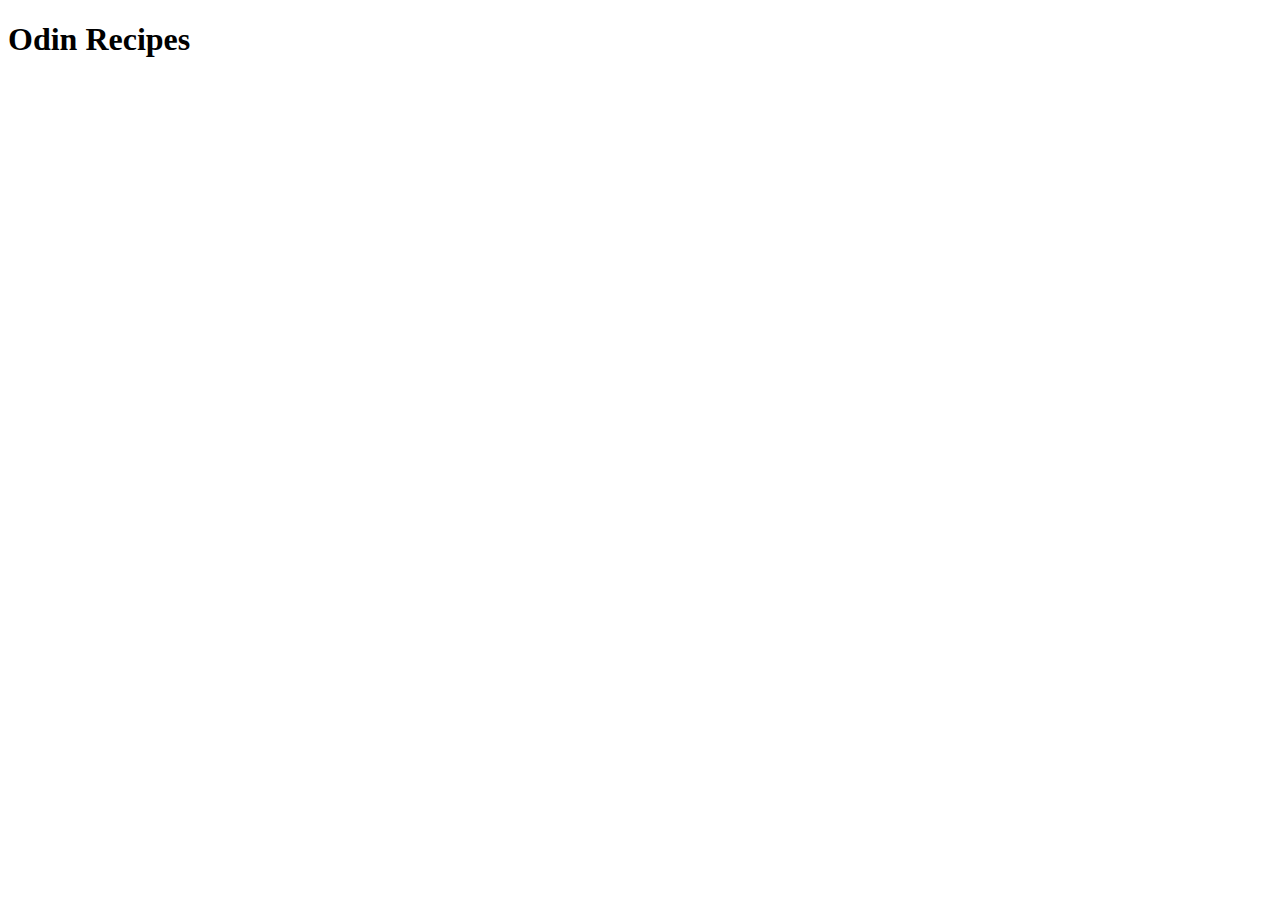
==== index.html @ 779044e6 "Initial commit" ====
<!DOCTYPE html>
<html lang="en">
<head>
    <meta charset="UTF-8">
    <meta http-equiv="X-UA-Compatible" content="IE=edge">
    <meta name="viewport" content="width=device-width, initial-scale=1.0">
    <title>Document</title>
</head>
<body>
    <h1>Odin Recipes</h1>
</body>
</html>
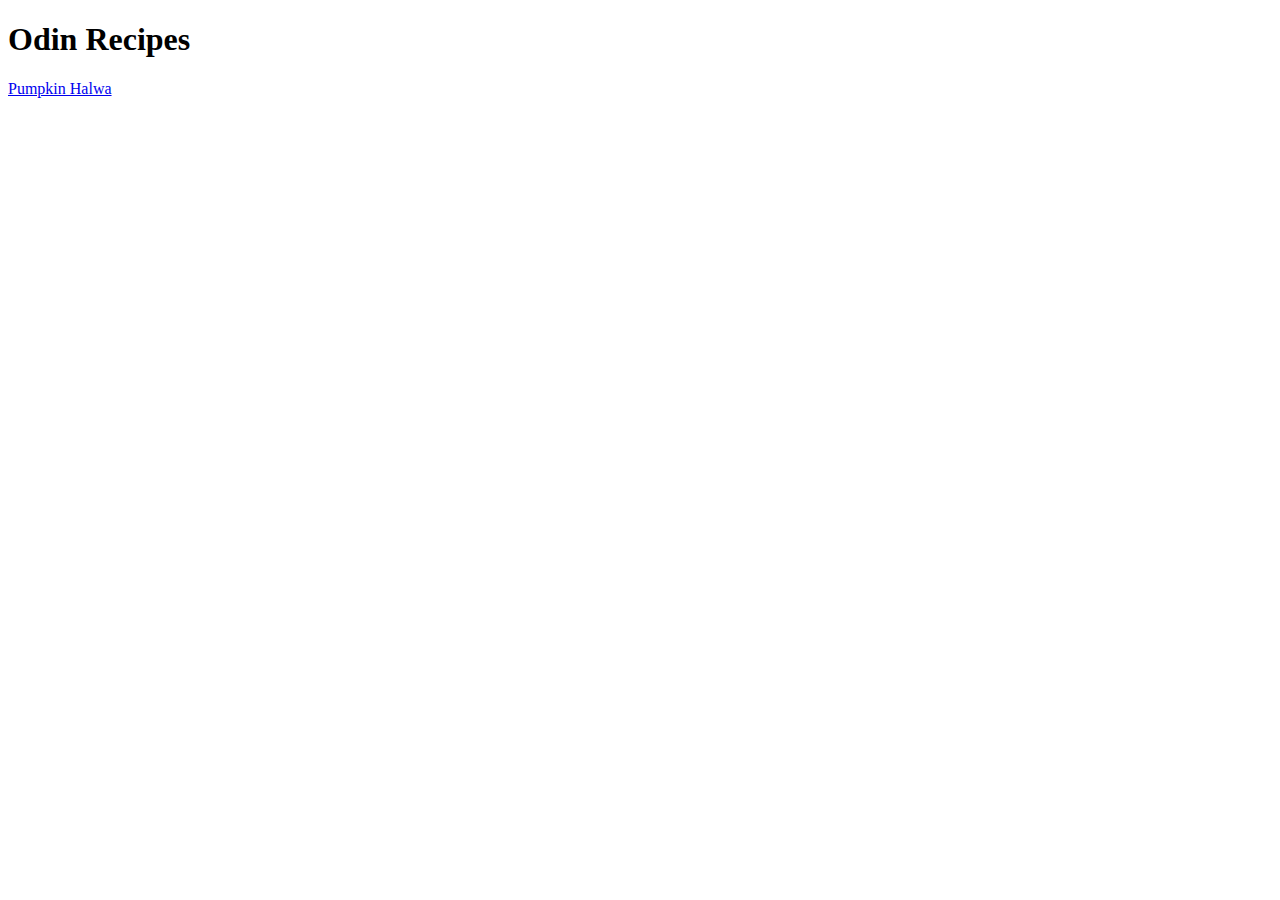
==== commit c652edf9: "Update index" ====
--- a/index.html
+++ b/index.html
@@ -8,5 +8,6 @@
 </head>
 <body>
     <h1>Odin Recipes</h1>
+    <a href="recipes/pumpkin-halwa.html">Pumpkin Halwa</a>
 </body>
 </html>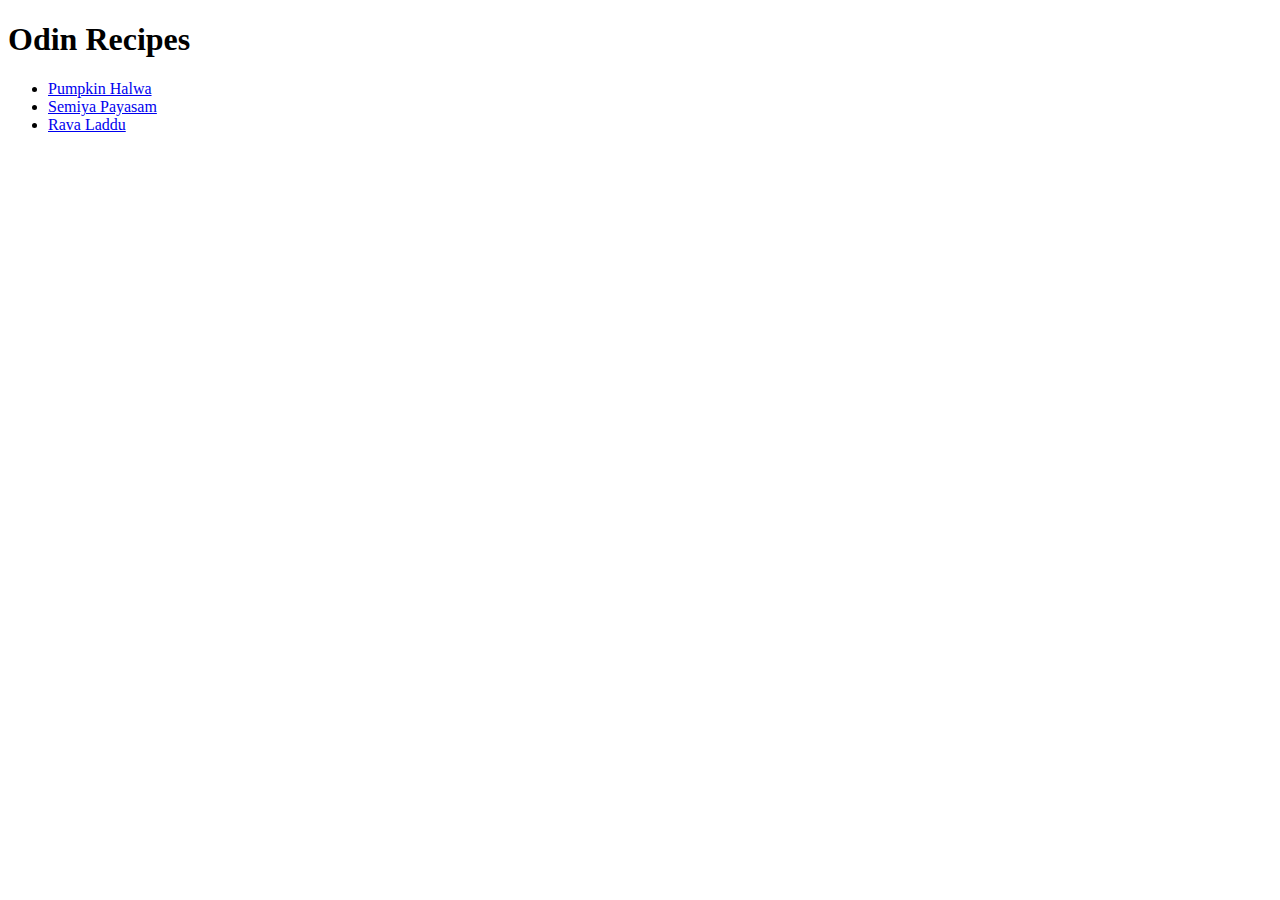
==== commit a611c6ea: "Update recipe links" ====
--- a/index.html
+++ b/index.html
@@ -8,6 +8,10 @@
 </head>
 <body>
     <h1>Odin Recipes</h1>
-    <a href="recipes/pumpkin-halwa.html">Pumpkin Halwa</a>
+    <ul>
+    <li><a href="recipes/pumpkin-halwa.html">Pumpkin Halwa</a></li>
+    <li><a href="recipes/semiya-payasam.html">Semiya Payasam</a></li>
+    <li><a href="recipes/rava-laddu.html">Rava Laddu</a></li>
+    </ul>
 </body>
 </html>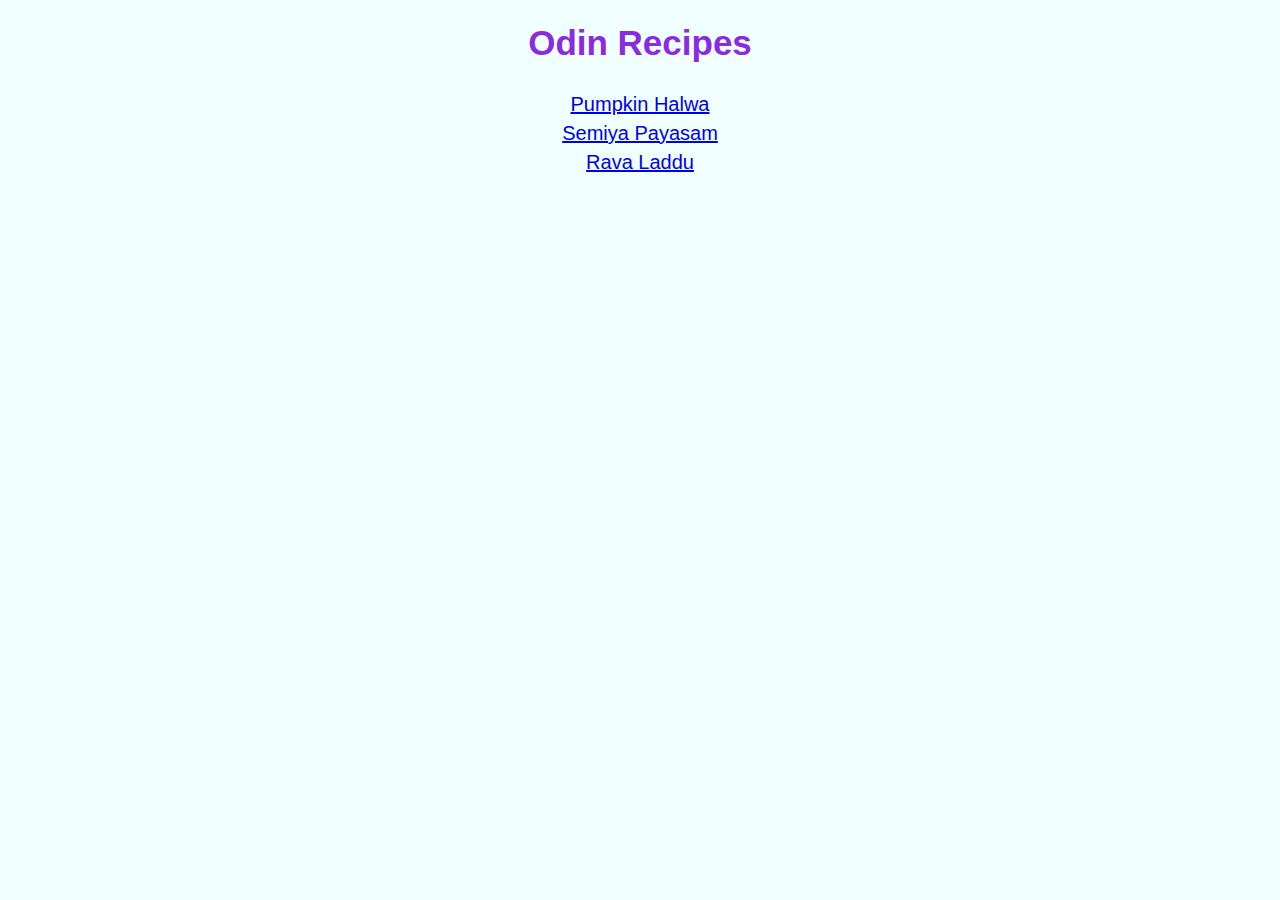
==== commit a81501ff: "Add CSS" ====
--- a/index.html
+++ b/index.html
@@ -4,6 +4,7 @@
     <meta charset="UTF-8">
     <meta http-equiv="X-UA-Compatible" content="IE=edge">
     <meta name="viewport" content="width=device-width, initial-scale=1.0">
+    <link rel="stylesheet" href="styles.css">
     <title>Document</title>
 </head>
 <body>
--- a/styles.css
+++ b/styles.css
@@ -0,0 +1,37 @@
+body {
+    background-color: azure;
+    color: black;
+    font-family: 'Garamond', sans-serif;
+    font-size: 20px;
+}
+
+h1,
+h2 {
+    color: blueviolet;
+}
+
+h1 {
+    font-size: 35px;
+    text-align: center;
+}
+
+div {
+    text-align: center;
+}
+
+ul {
+    text-align: center;
+    list-style-type: none;
+    margin: 0;
+    padding: 0;
+}
+
+ul li {
+    color: darkseagreen;
+    padding-top: 6px;
+}
+
+ol li {
+    color: darkslateblue;
+    padding-top: 4px;
+}